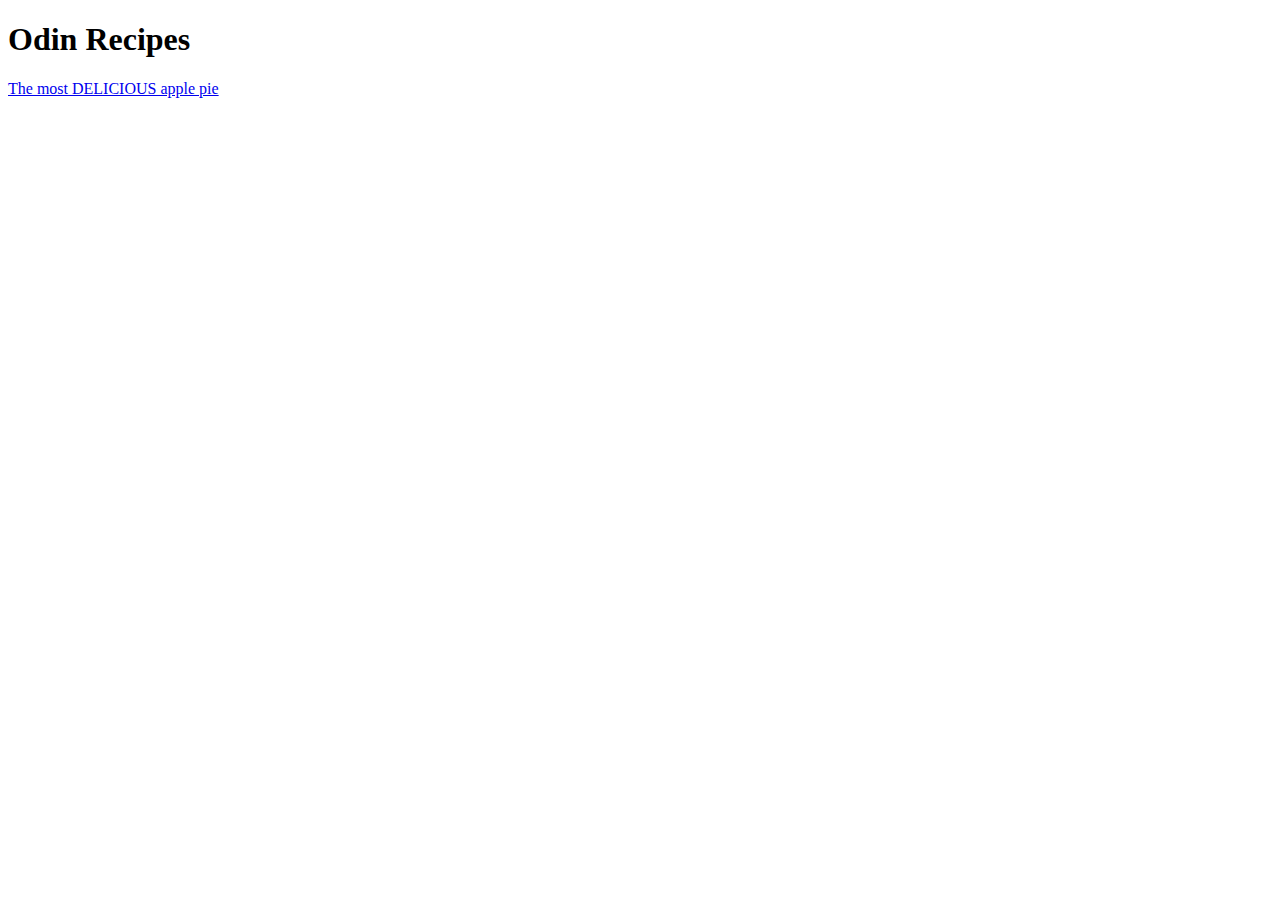
==== index.html @ 2c9d282a "Add index.html" ====
<!DOCTYPE html>
<html lang="en">
<head>
    <meta charset="UTF-8">
    <meta http-equiv="X-UA-Compatible" content="IE=edge">
    <meta name="viewport" content="width=device-width, initial-scale=1.0">
    <title>Odin Recipes</title>
</head>

<body>
    <h1>Odin Recipes</h1>
    <a href="recipes/apple-pie.html">The most DELICIOUS apple pie</a>
</body>
</html>
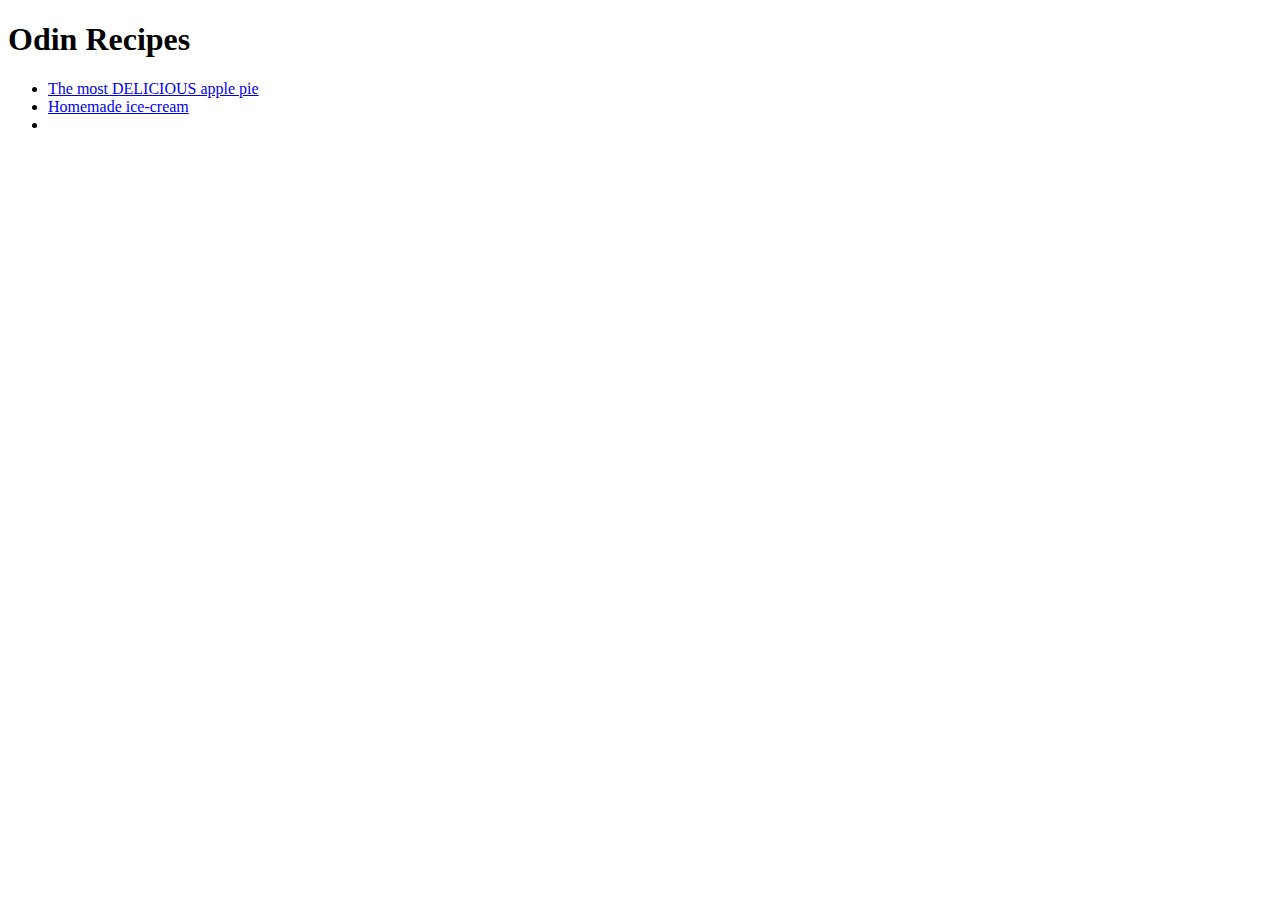
==== commit 72a16443: "Edit icecream.html and mod index.html" ====
--- a/index.html
+++ b/index.html
@@ -9,6 +9,14 @@
 
 <body>
     <h1>Odin Recipes</h1>
-    <a href="recipes/apple-pie.html">The most DELICIOUS apple pie</a>
+    <ul>
+      <li><a href="recipes/apple-pie.html">The most DELICIOUS apple pie</a></li>
+    
+      <li><a href="recipes/icecream.html">Homemade ice-cream</a></li>
+
+      <li></li>
+    </ul>
+    
+
 </body>
 </html>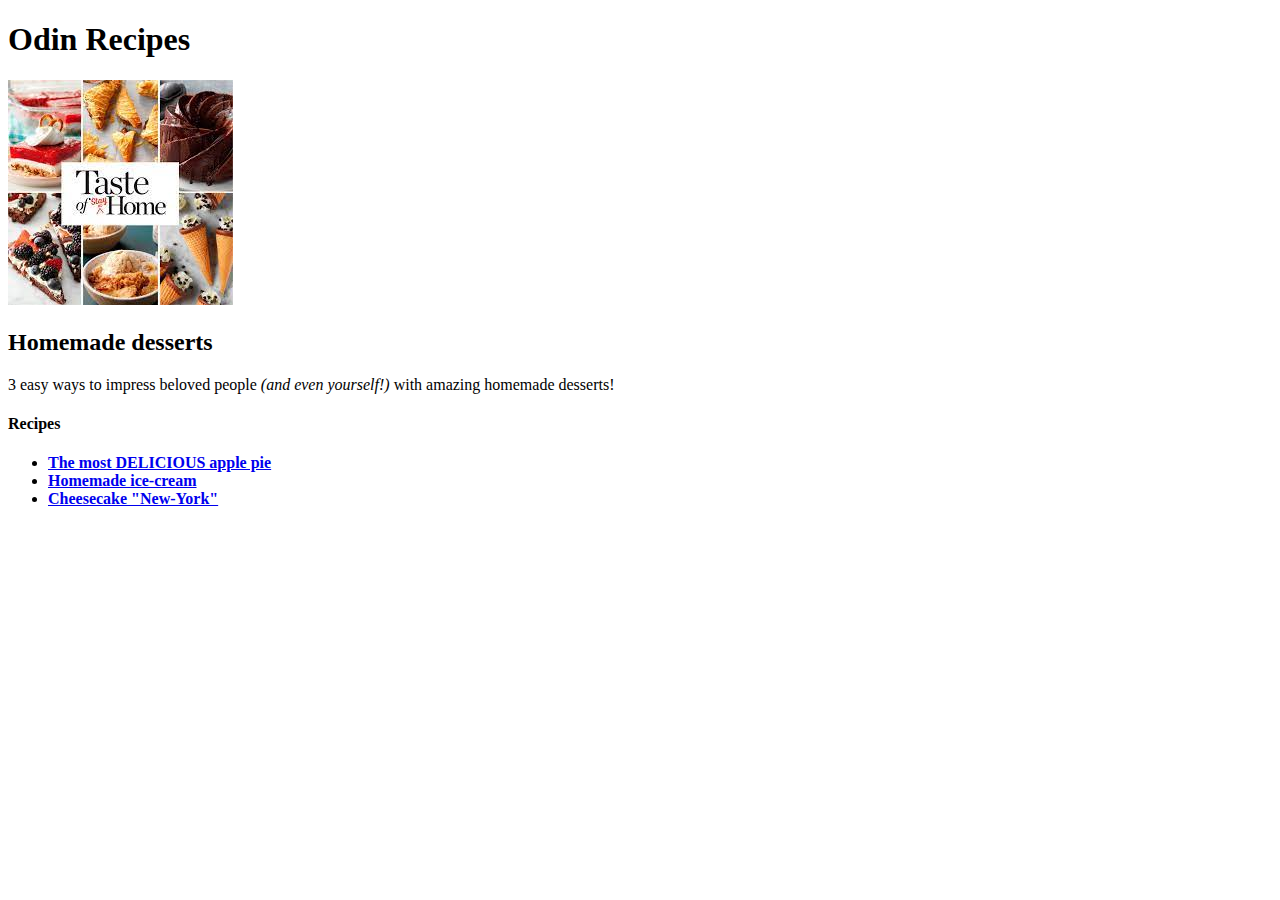
==== commit c8f773c4: "Edit cheesecake.html and mod index.html" ====
--- a/index.html
+++ b/index.html
@@ -9,12 +9,17 @@
 
 <body>
     <h1>Odin Recipes</h1>
+    <img src="images/homecook.jpeg" alt="Your result">
+    <h2>Homemade desserts</h2>
+    <p>3 easy ways to impress beloved people
+       <em>(and even yourself!)</em> with amazing
+    homemade desserts!</p>
+    <h4>Recipes</h4>
     <ul>
-      <li><a href="recipes/apple-pie.html">The most DELICIOUS apple pie</a></li>
-    
-      <li><a href="recipes/icecream.html">Homemade ice-cream</a></li>
-
-      <li></li>
+      <strong><li><a href="recipes/apple-pie.html">The most DELICIOUS apple pie</a></li></strong>
+      
+      <strong><li><a href="recipes/icecream.html">Homemade ice-cream</a></li></strong> 
+      <strong><li><a href="recipes/cheesecake.html">Cheesecake "New-York"</a></li></strong>
     </ul>
     
 
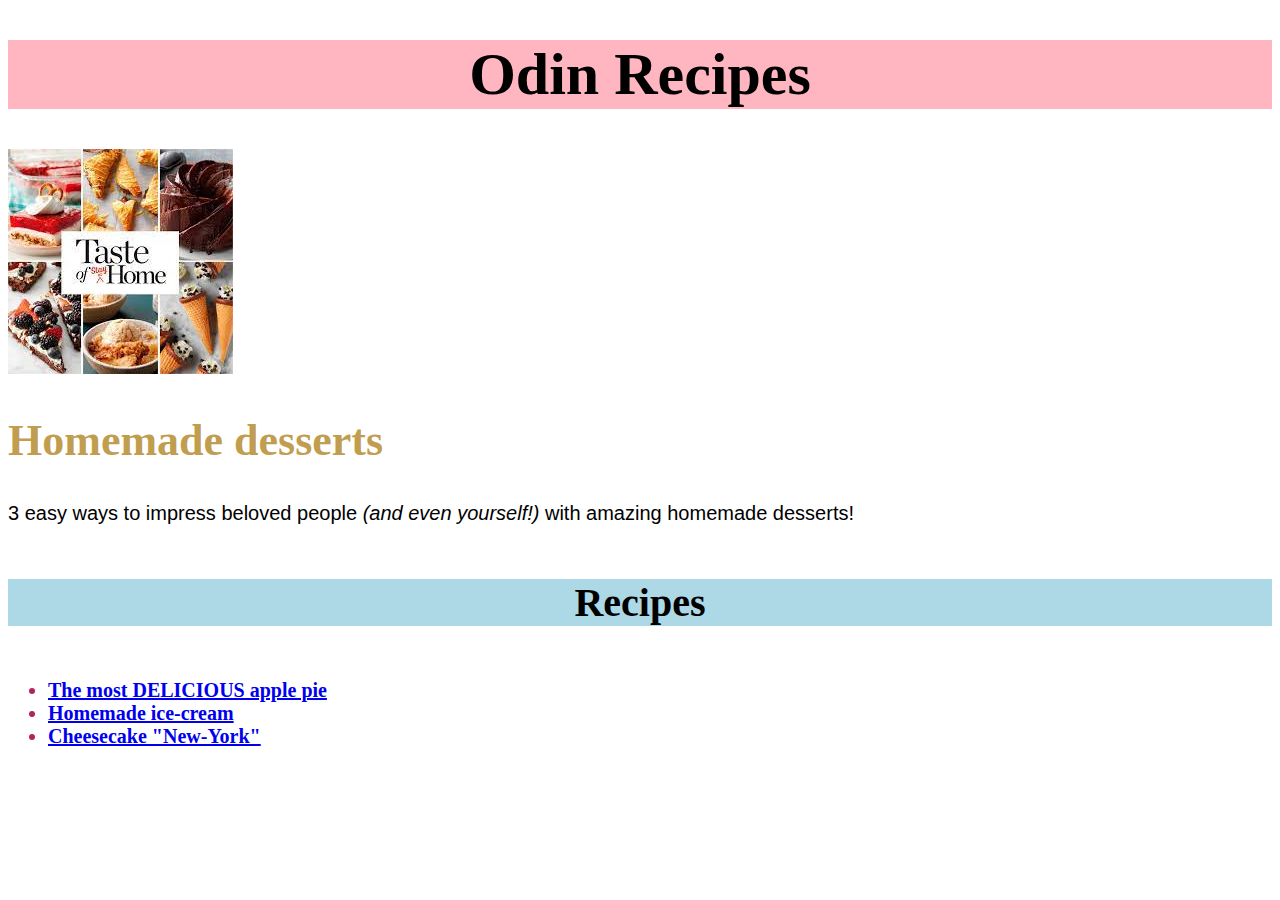
==== commit 5e6eb7eb: "Add styles index.jtml and styles.css" ====
--- a/index.html
+++ b/index.html
@@ -4,22 +4,23 @@
     <meta charset="UTF-8">
     <meta http-equiv="X-UA-Compatible" content="IE=edge">
     <meta name="viewport" content="width=device-width, initial-scale=1.0">
+    <link rel="stylesheet" href="styles.css">
     <title>Odin Recipes</title>
 </head>
 
 <body>
     <h1>Odin Recipes</h1>
-    <img src="images/homecook.jpeg" alt="Your result">
+    <img class="picture" src="images/homecook.jpeg" alt="Your result">
     <h2>Homemade desserts</h2>
     <p>3 easy ways to impress beloved people
        <em>(and even yourself!)</em> with amazing
     homemade desserts!</p>
     <h4>Recipes</h4>
     <ul>
-      <strong><li><a href="recipes/apple-pie.html">The most DELICIOUS apple pie</a></li></strong>
+      <strong><li class="recipe"><a href="recipes/apple-pie.html">The most DELICIOUS apple pie</a></li></strong>
       
-      <strong><li><a href="recipes/icecream.html">Homemade ice-cream</a></li></strong> 
-      <strong><li><a href="recipes/cheesecake.html">Cheesecake "New-York"</a></li></strong>
+      <strong><li class="recipe"><a href="recipes/icecream.html">Homemade ice-cream</a></li></strong> 
+      <strong><li class="recipe"><a href="recipes/cheesecake.html">Cheesecake "New-York"</a></li></strong>
     </ul>
     
 
--- a/styles.css
+++ b/styles.css
@@ -0,0 +1,35 @@
+
+
+h1 {
+    text-align: center;
+    font-size: 60px;
+    background-color: lightpink;
+}
+
+.picture {
+    text-align: center;
+    width: 500;
+    height: 700;
+}
+
+h2 {
+    font-size: 44px;
+    color: hsla(41, 54%, 47%, 0.89);
+}
+
+p {
+    font-size: 20px;
+    font-family: Tahoma, sans-serif;
+}
+
+h4 {
+    font-size: 40px;
+    font-weight: 800;
+    text-align: center;
+    background-color: lightblue;
+}
+
+.recipe {
+    font-size: 20px;
+    color: hsl(335, 68%, 42%);
+}